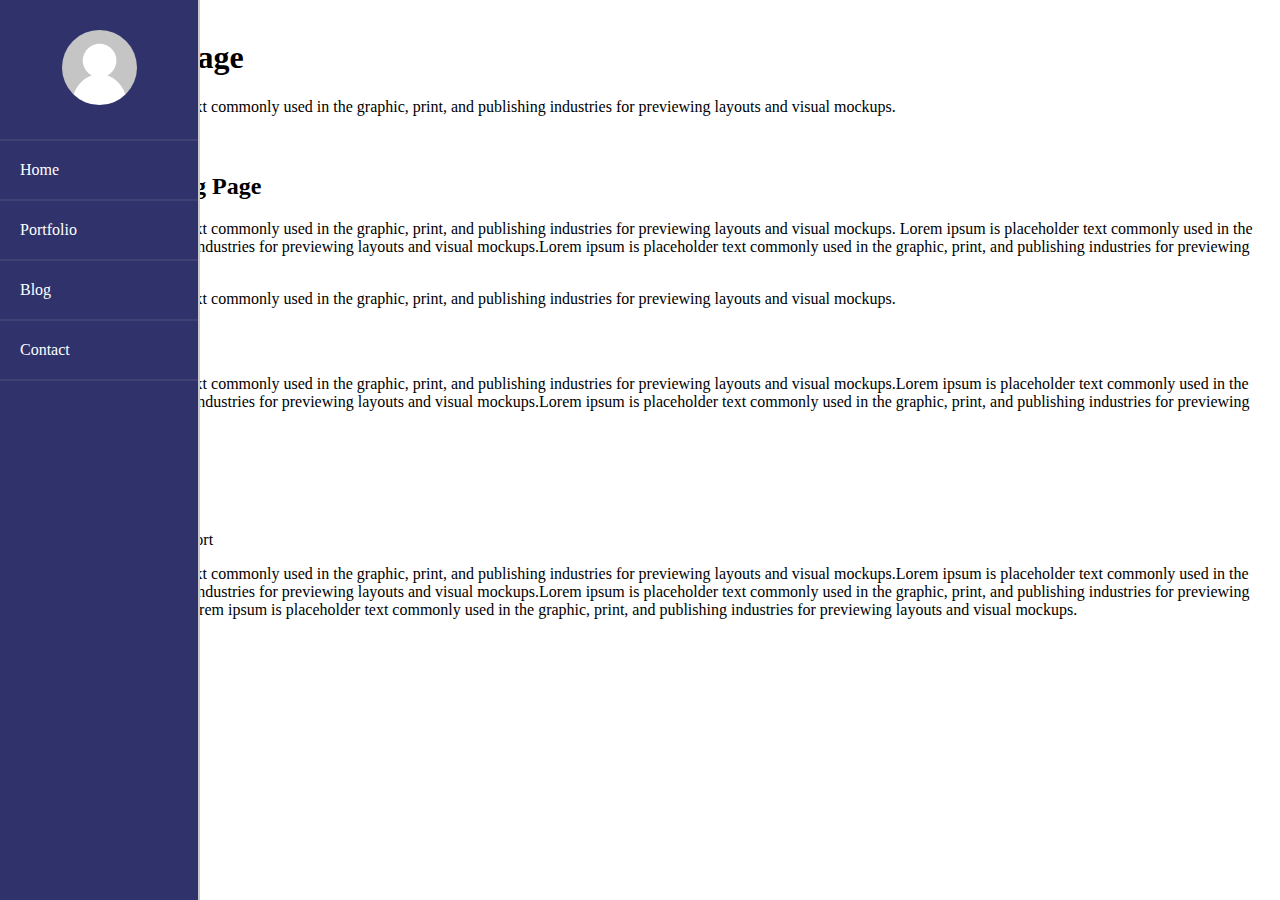
==== menuslider/index.html @ 47d72a0d "15/May/2021" ====
<!DOCTYPE html>
<html>
    <head>
        <title>Menu Slider Bar</title>
        <link href="./css/style.css" rel="stylesheet" type="text/css"/>
        <!-- fontawsome css1 -->
        <link rel="stylesheet" href="https://cdnjs.cloudflare.com/ajax/libs/font-awesome/5.15.3/css/all.min.css" integrity="sha512-iBBXm8fW90+nuLcSKlbmrPcLa0OT92xO1BIsZ+ywDWZCvqsWgccV3gFoRBv0z+8dLJgyAHIhR35VZc2oM/gI1w==" crossorigin="anonymous" />
    </head>
    <body>
        <nav>
            <div class="logo">
                <img src="./img/profile/user.png" alt="user"/>
            </div>
                <ul>
                    <li><a href="#">Home</a></li>
                    <li><a href="#">Portfolio</a></li>
                    <li><a href="#">Blog</a></li>
                    <li><a href="#">Contact</a></li>
                </ul>

        </nav>

        <header>
            <button id="toggle" class="toggle">
                <i class="fa fa-bars fa-2x"></i>
            </button>

            <h1>My Landing Page</h1>
            <p>Lorem ipsum is placeholder text commonly used in the graphic, print, and publishing industries for previewing layouts and visual mockups.
            </p>
            <button  id="open" class="signup-btn">sign up</button>
        </header>

        <div class="container">
            <h2>What is this landing Page</h2>
            <p>Lorem ipsum is placeholder text commonly used in the graphic, print, and publishing industries for previewing layouts and visual mockups.
                Lorem ipsum is placeholder text commonly used in the graphic, print, and publishing industries for previewing layouts and visual mockups.Lorem ipsum is placeholder text commonly used in the graphic, print, and publishing industries for previewing layouts and visual mockups.
                </p>
            <p>Lorem ipsum is placeholder text commonly used in the graphic, print, and publishing industries for previewing layouts and visual mockups.
            </p>
            <h2>Tell Me More</h2>
            <p>Lorem ipsum is placeholder text commonly used in the graphic, print, and publishing industries for previewing layouts and visual mockups.Lorem ipsum is placeholder text commonly used in the graphic, print, and publishing industries for previewing layouts and visual mockups.Lorem ipsum is placeholder text commonly used in the graphic, print, and publishing industries for previewing layouts and visual mockups.
            </p>
            <h2>Benifits</h2>
            <ul>
                <li>LifeAccess</li>
                <li>30 Days Money Back</li>
                <li>Tailered Customer Support</li>
            </ul>
            <p>Lorem ipsum is placeholder text commonly used in the graphic, print, and publishing industries for previewing layouts and visual mockups.Lorem ipsum is placeholder text commonly used in the graphic, print, and publishing industries for previewing layouts and visual mockups.Lorem ipsum is placeholder text commonly used in the graphic, print, and publishing industries for previewing layouts and visual mockups.Lorem ipsum is placeholder text commonly used in the graphic, print, and publishing industries for previewing layouts and visual mockups.
            </p>
        </div>
        
        <script src="./js/app.js" type="text/javascript"></script>
    </body>
</html>
---- menuslider/css/style.css ----
:root{
    --primary-color:#30336b;
    --secondary-color:#be2edd;
}
*{
    box-sizing: border-box;
}
body{
    margin:0;
}
nav{
    width: 200px;
    height: 100vh;
    background-color: var(--primary-color);
    color: #fff;

    position: fixed;

    z-index: 100;
    border-right: 2px solid rgba(200,200,200,1);

    top: 0;
    left: 0;
    /* transform: translateX(-100%); */
}
nav .logo img{
    width: 75px;
    height: 75px;
    border-radius: 50%;
}
nav .logo{
        /* top&bottom left&right */
    padding: 30px 0;
    text-align: center;
}
nav ul{
    list-style-type:none;
    padding: 0;
    margin: 0;
}
nav ul li{
    padding: 20px;
    border-bottom: 2px solid rgba(200,200,200,0.1);
}
nav ul li:first-of-type{
    border-top: 2px solid rgba(200,200,200,0.1);
}
nav ul li a{
    color: #fff;
    text-decoration: none;
}
nav ul li a:hover{
    text-decoration: underline;
}
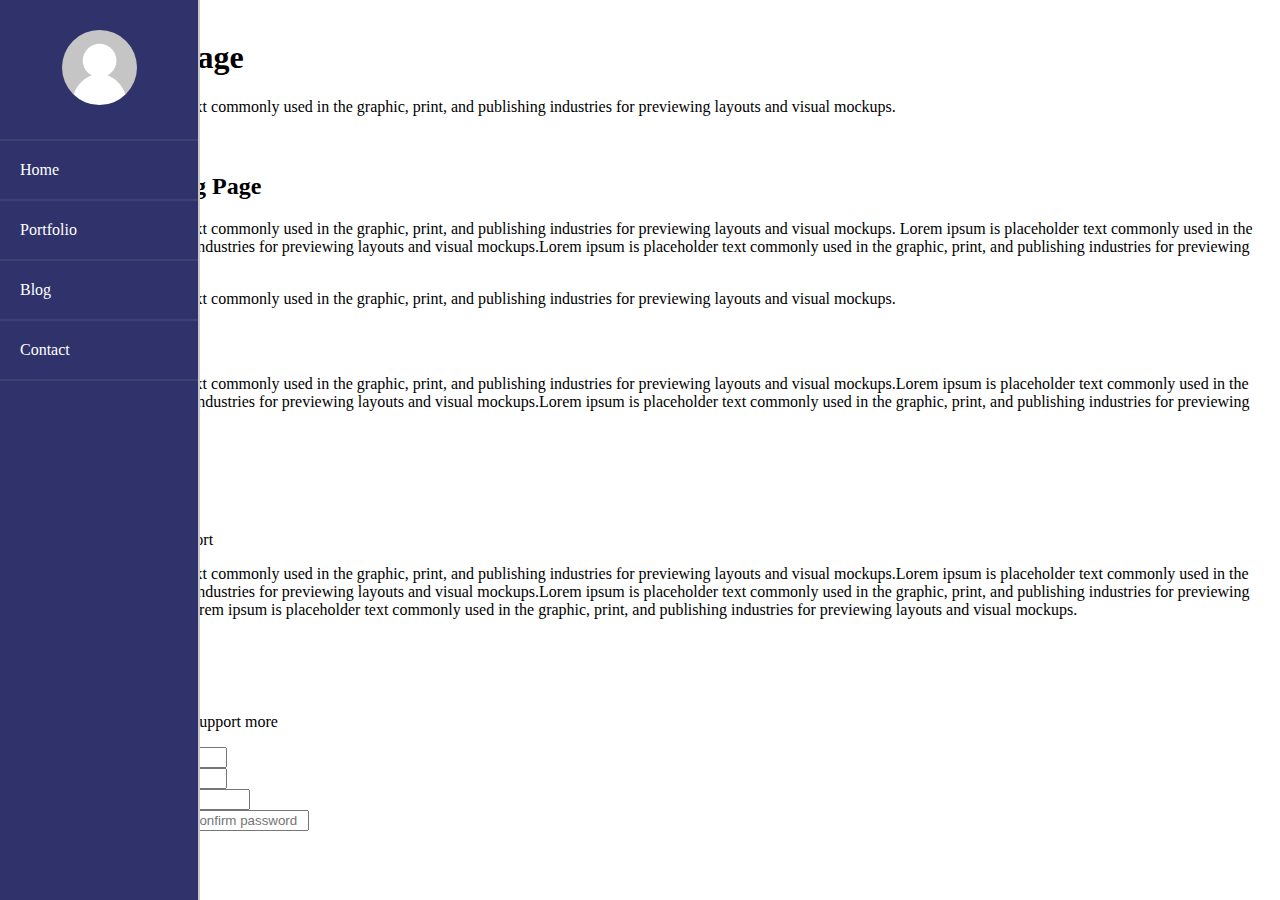
==== commit e14446ae: "17/May/2021" ====
--- a/menuslider/index.html
+++ b/menuslider/index.html
@@ -7,7 +7,7 @@
         <link rel="stylesheet" href="https://cdnjs.cloudflare.com/ajax/libs/font-awesome/5.15.3/css/all.min.css" integrity="sha512-iBBXm8fW90+nuLcSKlbmrPcLa0OT92xO1BIsZ+ywDWZCvqsWgccV3gFoRBv0z+8dLJgyAHIhR35VZc2oM/gI1w==" crossorigin="anonymous" />
     </head>
     <body>
-        <nav>
+        <nav class="show-nav">
             <div class="logo">
                 <img src="./img/profile/user.png" alt="user"/>
             </div>
@@ -50,7 +50,46 @@
             <p>Lorem ipsum is placeholder text commonly used in the graphic, print, and publishing industries for previewing layouts and visual mockups.Lorem ipsum is placeholder text commonly used in the graphic, print, and publishing industries for previewing layouts and visual mockups.Lorem ipsum is placeholder text commonly used in the graphic, print, and publishing industries for previewing layouts and visual mockups.Lorem ipsum is placeholder text commonly used in the graphic, print, and publishing industries for previewing layouts and visual mockups.
             </p>
         </div>
-        
+
+
+        <!--Start Modal Area -->
+        <!-- Start Modal for singup -->
+            <div class="modal-container" id="modal">
+                <div class="modal">
+                    <button id="close" class="close-btn">
+                        <i class="fa fa-times"></i>
+                    </button>
+                    <div class="modal-header">
+                        <h3>Sign Up</h3>
+                    </div>
+                    <div class="modal-contant">
+                        <p>Register with us to get offers, support more</p>
+                        <form action="" class="modal-form" method="POST">
+                            <div>
+                                <label for="name">Name</label>
+                                <input type="text" name="name" id="name" class="form-control" placeholder="Enter your name">
+                            </div>
+                            <div>
+                                <label for="email">Email</label>
+                                <input type="email" name="email" id="email" class="form-control" placeholder="Enter your email">
+                            </div>
+                            <div>
+                                <label for="password">Password</label>
+                                <input type="password" name="password" id="password" class="form-control" placeholder="Enter your password">
+                            </div>
+                            <div>
+                                <label for="cfmpassword">Confirm Password</label>
+                                <input type="password" name="cfmpassword" id="cfmpassword" class="form-control" placeholder="Enter your confirm password">
+                            </div>
+
+                            <input type="submit" value="submit" class="submit-btn">
+                        </form>
+                    </div>
+                </div>
+            </div>
+        <!-- End Modal for singup -->
+        <!-- End Modal Area -->
+
         <script src="./js/app.js" type="text/javascript"></script>
     </body>
 </html>